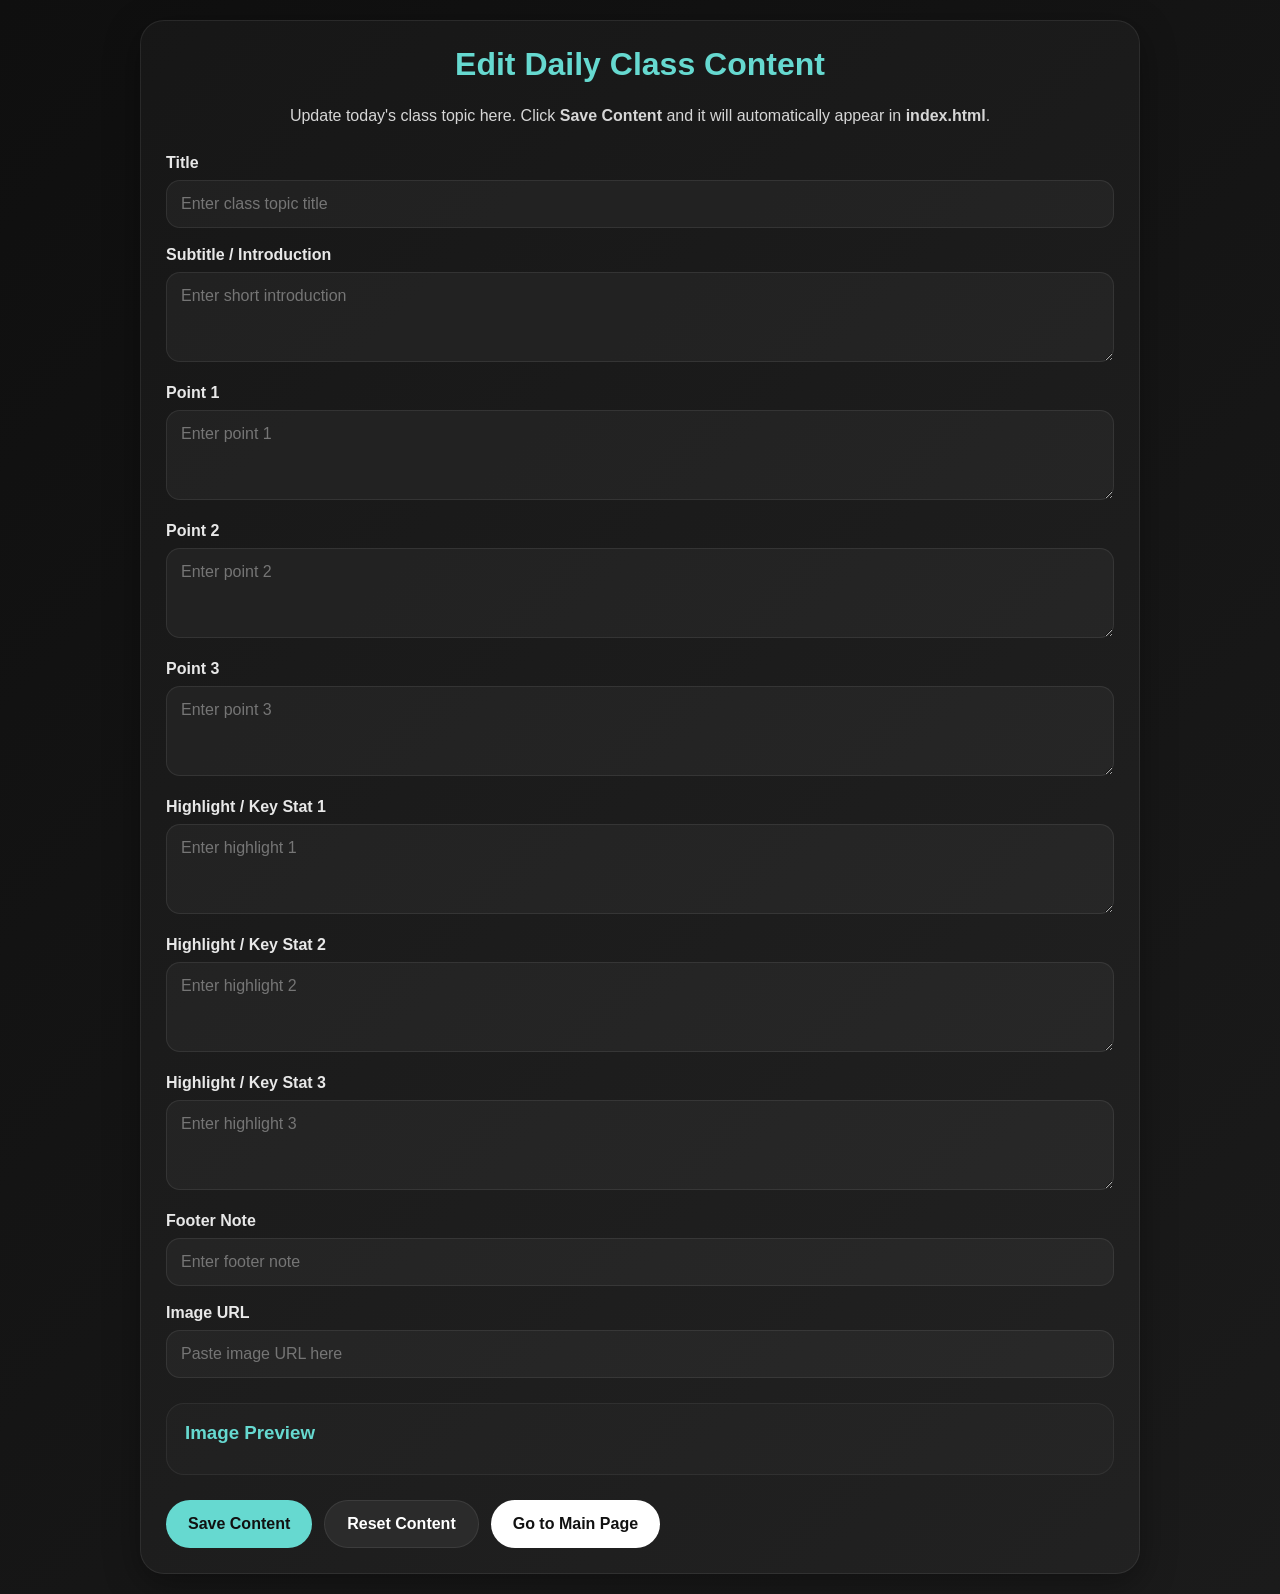
==== content.html @ 234bc448 "Create content.html" ====
<!DOCTYPE html>
<html lang="en">
<head>
  <meta charset="UTF-8" />
  <meta name="viewport" content="width=device-width, initial-scale=1.0" />
  <title>Edit Daily Class Content</title>
  <style>
    * {
      margin: 0;
      padding: 0;
      box-sizing: border-box;
      font-family: "Segoe UI", Tahoma, Geneva, Verdana, sans-serif;
    }

    body {
      background: linear-gradient(135deg, #0f0f0f, #1b1b1b);
      color: #fff;
      min-height: 100vh;
      padding: 20px;
    }

    .editor-container {
      max-width: 1000px;
      margin: 0 auto;
      background: rgba(255,255,255,0.03);
      border: 1px solid rgba(255,255,255,0.08);
      border-radius: 24px;
      padding: 25px;
      box-shadow: 0 10px 35px rgba(0,0,0,0.35);
    }

    h1 {
      text-align: center;
      margin-bottom: 20px;
      color: #66d9d0;
      font-size: 2rem;
    }

    .info {
      text-align: center;
      color: #d6d6d6;
      margin-bottom: 25px;
      line-height: 1.6;
    }

    .form-group {
      margin-bottom: 18px;
    }

    label {
      display: block;
      margin-bottom: 8px;
      font-weight: 600;
      color: #e8e8e8;
    }

    input, textarea {
      width: 100%;
      padding: 14px;
      border-radius: 14px;
      border: 1px solid rgba(255,255,255,0.08);
      background: rgba(255,255,255,0.04);
      color: #fff;
      outline: none;
      font-size: 1rem;
      transition: 0.3s ease;
    }

    input:focus, textarea:focus {
      border-color: #66d9d0;
      box-shadow: 0 0 0 3px rgba(102, 217, 208, 0.12);
    }

    textarea {
      resize: vertical;
      min-height: 90px;
    }

    .btn-row {
      display: flex;
      flex-wrap: wrap;
      gap: 12px;
      margin-top: 25px;
    }

    button, .go-btn {
      border: none;
      padding: 14px 22px;
      border-radius: 50px;
      cursor: pointer;
      font-size: 1rem;
      font-weight: bold;
      text-decoration: none;
      transition: 0.3s ease;
    }

    .save-btn {
      background: #66d9d0;
      color: #111;
    }

    .save-btn:hover {
      background: #7ef7ed;
      transform: translateY(-2px);
    }

    .reset-btn {
      background: #2b2b2b;
      color: #fff;
      border: 1px solid rgba(255,255,255,0.08);
    }

    .reset-btn:hover {
      background: #3a3a3a;
    }

    .go-btn {
      background: #ffffff;
      color: #111;
      display: inline-flex;
      align-items: center;
      justify-content: center;
    }

    .go-btn:hover {
      background: #f0f0f0;
      transform: translateY(-2px);
    }

    .preview-box {
      margin-top: 25px;
      background: rgba(255,255,255,0.02);
      border-radius: 18px;
      padding: 18px;
      border: 1px solid rgba(255,255,255,0.06);
    }

    .preview-box h3 {
      margin-bottom: 12px;
      color: #66d9d0;
    }

    .preview-box img {
      width: 100%;
      max-height: 350px;
      object-fit: cover;
      border-radius: 16px;
      border: 1px solid rgba(255,255,255,0.08);
      display: none;
    }

    .message {
      margin-top: 18px;
      padding: 12px 16px;
      border-radius: 12px;
      display: none;
      font-weight: 600;
    }

    .success {
      background: rgba(102, 217, 208, 0.12);
      border: 1px solid rgba(102, 217, 208, 0.3);
      color: #7ef7ed;
    }

    @media (max-width: 768px) {
      .editor-container {
        padding: 18px;
      }

      h1 {
        font-size: 1.6rem;
      }

      button, .go-btn {
        width: 100%;
        justify-content: center;
      }
    }
  </style>
</head>
<body>
  <div class="editor-container">
    <h1>Edit Daily Class Content</h1>
    <p class="info">
      Update today's class topic here. Click <strong>Save Content</strong> and it will automatically appear in <strong>index.html</strong>.
    </p>

    <div class="form-group">
      <label for="title">Title</label>
      <input type="text" id="title" placeholder="Enter class topic title" />
    </div>

    <div class="form-group">
      <label for="subtitle">Subtitle / Introduction</label>
      <textarea id="subtitle" placeholder="Enter short introduction"></textarea>
    </div>

    <div class="form-group">
      <label for="point1">Point 1</label>
      <textarea id="point1" placeholder="Enter point 1"></textarea>
    </div>

    <div class="form-group">
      <label for="point2">Point 2</label>
      <textarea id="point2" placeholder="Enter point 2"></textarea>
    </div>

    <div class="form-group">
      <label for="point3">Point 3</label>
      <textarea id="point3" placeholder="Enter point 3"></textarea>
    </div>

    <div class="form-group">
      <label for="stat1">Highlight / Key Stat 1</label>
      <textarea id="stat1" placeholder="Enter highlight 1"></textarea>
    </div>

    <div class="form-group">
      <label for="stat2">Highlight / Key Stat 2</label>
      <textarea id="stat2" placeholder="Enter highlight 2"></textarea>
    </div>

    <div class="form-group">
      <label for="stat3">Highlight / Key Stat 3</label>
      <textarea id="stat3" placeholder="Enter highlight 3"></textarea>
    </div>

    <div class="form-group">
      <label for="footerNote">Footer Note</label>
      <input type="text" id="footerNote" placeholder="Enter footer note" />
    </div>

    <div class="form-group">
      <label for="imageUrl">Image URL</label>
      <input type="text" id="imageUrl" placeholder="Paste image URL here" oninput="previewImage()" />
    </div>

    <div class="preview-box">
      <h3>Image Preview</h3>
      <img id="imagePreview" alt="Image Preview">
    </div>

    <div class="btn-row">
      <button class="save-btn" onclick="saveContent()">Save Content</button>
      <button class="reset-btn" onclick="resetContent()">Reset Content</button>
      <a class="go-btn" href="index.html">Go to Main Page</a>
    </div>

    <div class="message success" id="successMsg">Content saved successfully! Open index.html to view changes.</div>
  </div>

  <script>
    function loadExistingContent() {
      const savedData = JSON.parse(localStorage.getItem("dailyClassContent"));

      if (savedData) {
        document.getElementById("title").value = savedData.title || "";
        document.getElementById("subtitle").value = savedData.subtitle || "";
        document.getElementById("point1").value = savedData.point1 || "";
        document.getElementById("point2").value = savedData.point2 || "";
        document.getElementById("point3").value = savedData.point3 || "";
        document.getElementById("stat1").value = savedData.stat1 || "";
        document.getElementById("stat2").value = savedData.stat2 || "";
        document.getElementById("stat3").value = savedData.stat3 || "";
        document.getElementById("footerNote").value = savedData.footerNote || "";
        document.getElementById("imageUrl").value = savedData.imageUrl || "";

        previewImage();
      }
    }

    function saveContent() {
      const contentData = {
        title: document.getElementById("title").value,
        subtitle: document.getElementById("subtitle").value,
        point1: document.getElementById("point1").value,
        point2: document.getElementById("point2").value,
        point3: document.getElementById("point3").value,
        stat1: document.getElementById("stat1").value,
        stat2: document.getElementById("stat2").value,
        stat3: document.getElementById("stat3").value,
        footerNote: document.getElementById("footerNote").value,
        imageUrl: document.getElementById("imageUrl").value
      };

      localStorage.setItem("dailyClassContent", JSON.stringify(contentData));

      const msg = document.getElementById("successMsg");
      msg.style.display = "block";

      setTimeout(() => {
        msg.style.display = "none";
      }, 2500);
    }

    function resetContent() {
      if (confirm("Are you sure you want to clear all saved content?")) {
        localStorage.removeItem("dailyClassContent");
        location.reload();
      }
    }

    function previewImage() {
      const imageUrl = document.getElementById("imageUrl").value.trim();
      const img = document.getElementById("imagePreview");

      if (imageUrl !== "") {
        img.src = imageUrl;
        img.style.display = "block";
      } else {
        img.style.display = "none";
      }
    }

    window.onload = loadExistingContent;
  </script>
</body>
</html>
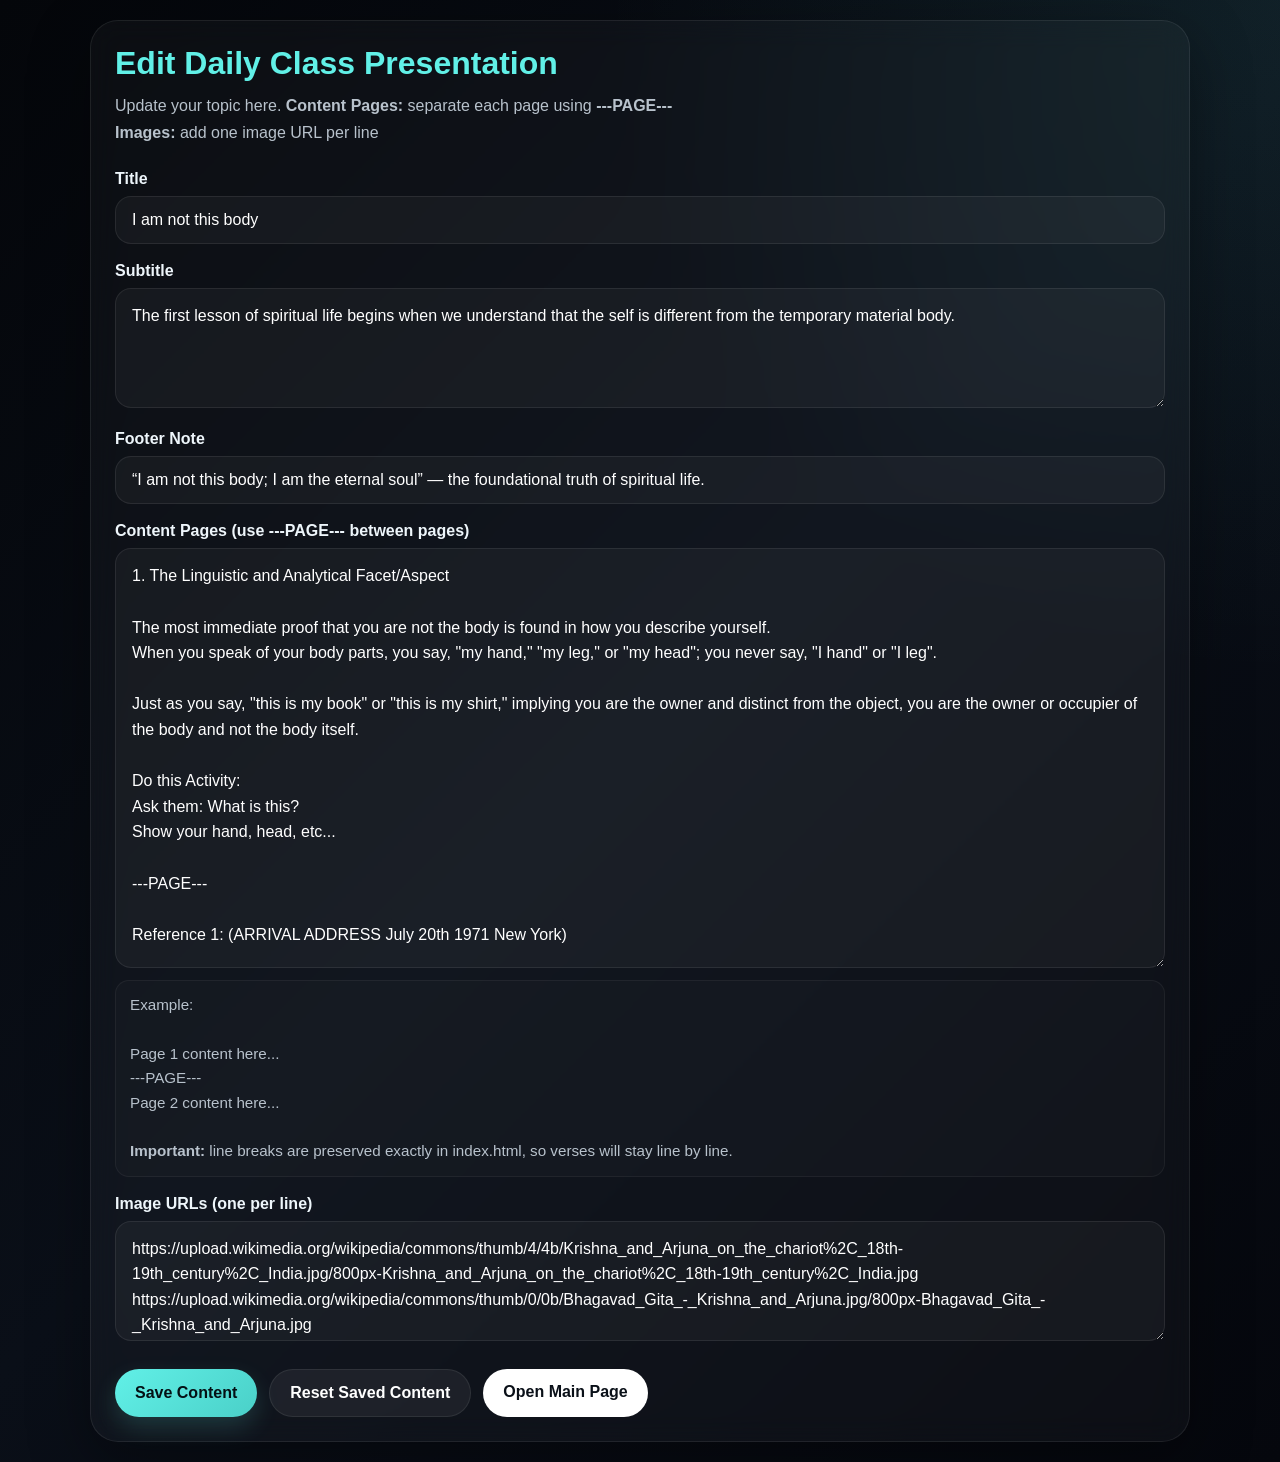
==== commit cce1e21f: "Update content.html" ====
--- a/content.html
+++ b/content.html
@@ -12,308 +12,343 @@
       font-family: "Segoe UI", Tahoma, Geneva, Verdana, sans-serif;
     }
 
+    :root {
+      --bg: #071019;
+      --card: rgba(255,255,255,0.04);
+      --card-border: rgba(255,255,255,0.08);
+      --text: #f5f7fa;
+      --muted: #b8c2cc;
+      --accent: #61f0e7;
+      --accent-dark: #05181c;
+    }
+
     body {
-      background: linear-gradient(135deg, #0f0f0f, #1b1b1b);
-      color: #fff;
+      background:
+        radial-gradient(circle at top right, rgba(97, 240, 231, 0.08), transparent 35%),
+        linear-gradient(135deg, #04060a 0%, #0a0f18 50%, #05070d 100%);
+      color: var(--text);
       min-height: 100vh;
       padding: 20px;
     }
 
-    .editor-container {
-      max-width: 1000px;
+    .wrap {
+      max-width: 1100px;
       margin: 0 auto;
       background: rgba(255,255,255,0.03);
-      border: 1px solid rgba(255,255,255,0.08);
-      border-radius: 24px;
-      padding: 25px;
-      box-shadow: 0 10px 35px rgba(0,0,0,0.35);
+      border: 1px solid var(--card-border);
+      border-radius: 28px;
+      padding: 24px;
+      box-shadow: 0 20px 60px rgba(0,0,0,0.35);
+      backdrop-filter: blur(14px);
     }
 
     h1 {
-      text-align: center;
-      margin-bottom: 20px;
-      color: #66d9d0;
       font-size: 2rem;
-    }
-
-    .info {
-      text-align: center;
-      color: #d6d6d6;
-      margin-bottom: 25px;
-      line-height: 1.6;
-    }
-
-    .form-group {
+      margin-bottom: 10px;
+      color: var(--accent);
+    }
+
+    .sub {
+      color: var(--muted);
+      margin-bottom: 24px;
+      line-height: 1.7;
+    }
+
+    .group {
       margin-bottom: 18px;
     }
 
     label {
       display: block;
       margin-bottom: 8px;
-      font-weight: 600;
-      color: #e8e8e8;
+      font-weight: 700;
+      color: #eef6fb;
     }
 
     input, textarea {
       width: 100%;
-      padding: 14px;
-      border-radius: 14px;
       border: 1px solid rgba(255,255,255,0.08);
       background: rgba(255,255,255,0.04);
       color: #fff;
+      border-radius: 16px;
+      padding: 14px 16px;
       outline: none;
       font-size: 1rem;
-      transition: 0.3s ease;
+      transition: 0.25s ease;
     }
 
     input:focus, textarea:focus {
-      border-color: #66d9d0;
-      box-shadow: 0 0 0 3px rgba(102, 217, 208, 0.12);
+      border-color: rgba(97, 240, 231, 0.35);
+      box-shadow: 0 0 0 3px rgba(97, 240, 231, 0.08);
     }
 
     textarea {
       resize: vertical;
-      min-height: 90px;
-    }
-
-    .btn-row {
+      min-height: 120px;
+      line-height: 1.6;
+    }
+
+    .big-textarea {
+      min-height: 420px;
+      white-space: pre-wrap;
+    }
+
+    .help {
+      margin-top: 8px;
+      color: var(--muted);
+      font-size: 0.95rem;
+      line-height: 1.6;
+      background: rgba(255,255,255,0.02);
+      padding: 12px 14px;
+      border-radius: 14px;
+      border: 1px solid rgba(255,255,255,0.05);
+    }
+
+    .btns {
       display: flex;
+      gap: 12px;
       flex-wrap: wrap;
-      gap: 12px;
-      margin-top: 25px;
-    }
-
-    button, .go-btn {
+      margin-top: 24px;
+    }
+
+    button, a.btn-link {
       border: none;
-      padding: 14px 22px;
-      border-radius: 50px;
       cursor: pointer;
+      padding: 14px 20px;
+      border-radius: 999px;
       font-size: 1rem;
-      font-weight: bold;
+      font-weight: 800;
       text-decoration: none;
-      transition: 0.3s ease;
+      transition: 0.25s ease;
     }
 
     .save-btn {
-      background: #66d9d0;
-      color: #111;
+      background: linear-gradient(135deg, #61f0e7, #4ad0c8);
+      color: #041014;
+      box-shadow: 0 10px 24px rgba(97, 240, 231, 0.16);
     }
 
     .save-btn:hover {
-      background: #7ef7ed;
       transform: translateY(-2px);
     }
 
     .reset-btn {
-      background: #2b2b2b;
+      background: rgba(255,255,255,0.06);
       color: #fff;
       border: 1px solid rgba(255,255,255,0.08);
     }
 
     .reset-btn:hover {
-      background: #3a3a3a;
-    }
-
-    .go-btn {
-      background: #ffffff;
-      color: #111;
-      display: inline-flex;
-      align-items: center;
-      justify-content: center;
-    }
-
-    .go-btn:hover {
-      background: #f0f0f0;
+      background: rgba(255,255,255,0.1);
+    }
+
+    .btn-link {
+      background: #fff;
+      color: #0a1018;
+    }
+
+    .btn-link:hover {
       transform: translateY(-2px);
     }
 
-    .preview-box {
-      margin-top: 25px;
-      background: rgba(255,255,255,0.02);
-      border-radius: 18px;
-      padding: 18px;
-      border: 1px solid rgba(255,255,255,0.06);
-    }
-
-    .preview-box h3 {
-      margin-bottom: 12px;
-      color: #66d9d0;
-    }
-
-    .preview-box img {
-      width: 100%;
-      max-height: 350px;
-      object-fit: cover;
-      border-radius: 16px;
-      border: 1px solid rgba(255,255,255,0.08);
+    .msg {
       display: none;
-    }
-
-    .message {
-      margin-top: 18px;
-      padding: 12px 16px;
-      border-radius: 12px;
-      display: none;
-      font-weight: 600;
-    }
-
-    .success {
-      background: rgba(102, 217, 208, 0.12);
-      border: 1px solid rgba(102, 217, 208, 0.3);
-      color: #7ef7ed;
+      margin-top: 16px;
+      padding: 14px 16px;
+      border-radius: 14px;
+      background: rgba(97, 240, 231, 0.1);
+      color: #9afbf5;
+      border: 1px solid rgba(97, 240, 231, 0.2);
+      font-weight: 700;
     }
 
     @media (max-width: 768px) {
-      .editor-container {
+      .wrap {
         padding: 18px;
       }
 
-      h1 {
-        font-size: 1.6rem;
+      .btns > * {
+        width: 100%;
+        text-align: center;
       }
 
-      button, .go-btn {
-        width: 100%;
-        justify-content: center;
+      .big-textarea {
+        min-height: 320px;
       }
     }
   </style>
 </head>
 <body>
-  <div class="editor-container">
-    <h1>Edit Daily Class Content</h1>
-    <p class="info">
-      Update today's class topic here. Click <strong>Save Content</strong> and it will automatically appear in <strong>index.html</strong>.
+  <div class="wrap">
+    <h1>Edit Daily Class Presentation</h1>
+    <p class="sub">
+      Update your topic here.  
+      <strong>Content Pages:</strong> separate each page using <strong>---PAGE---</strong><br>
+      <strong>Images:</strong> add one image URL per line
     </p>
 
-    <div class="form-group">
+    <div class="group">
       <label for="title">Title</label>
-      <input type="text" id="title" placeholder="Enter class topic title" />
-    </div>
-
-    <div class="form-group">
-      <label for="subtitle">Subtitle / Introduction</label>
-      <textarea id="subtitle" placeholder="Enter short introduction"></textarea>
-    </div>
-
-    <div class="form-group">
-      <label for="point1">Point 1</label>
-      <textarea id="point1" placeholder="Enter point 1"></textarea>
-    </div>
-
-    <div class="form-group">
-      <label for="point2">Point 2</label>
-      <textarea id="point2" placeholder="Enter point 2"></textarea>
-    </div>
-
-    <div class="form-group">
-      <label for="point3">Point 3</label>
-      <textarea id="point3" placeholder="Enter point 3"></textarea>
-    </div>
-
-    <div class="form-group">
-      <label for="stat1">Highlight / Key Stat 1</label>
-      <textarea id="stat1" placeholder="Enter highlight 1"></textarea>
-    </div>
-
-    <div class="form-group">
-      <label for="stat2">Highlight / Key Stat 2</label>
-      <textarea id="stat2" placeholder="Enter highlight 2"></textarea>
-    </div>
-
-    <div class="form-group">
-      <label for="stat3">Highlight / Key Stat 3</label>
-      <textarea id="stat3" placeholder="Enter highlight 3"></textarea>
-    </div>
-
-    <div class="form-group">
+      <input type="text" id="title" placeholder="Enter title">
+    </div>
+
+    <div class="group">
+      <label for="subtitle">Subtitle</label>
+      <textarea id="subtitle" placeholder="Enter subtitle"></textarea>
+    </div>
+
+    <div class="group">
       <label for="footerNote">Footer Note</label>
-      <input type="text" id="footerNote" placeholder="Enter footer note" />
-    </div>
-
-    <div class="form-group">
-      <label for="imageUrl">Image URL</label>
-      <input type="text" id="imageUrl" placeholder="Paste image URL here" oninput="previewImage()" />
-    </div>
-
-    <div class="preview-box">
-      <h3>Image Preview</h3>
-      <img id="imagePreview" alt="Image Preview">
-    </div>
-
-    <div class="btn-row">
-      <button class="save-btn" onclick="saveContent()">Save Content</button>
-      <button class="reset-btn" onclick="resetContent()">Reset Content</button>
-      <a class="go-btn" href="index.html">Go to Main Page</a>
-    </div>
-
-    <div class="message success" id="successMsg">Content saved successfully! Open index.html to view changes.</div>
+      <input type="text" id="footerNote" placeholder="Enter footer note">
+    </div>
+
+    <div class="group">
+      <label for="contentPages">Content Pages (use ---PAGE--- between pages)</label>
+      <textarea id="contentPages" class="big-textarea" placeholder="Enter content pages here..."></textarea>
+      <div class="help">
+        Example:<br><br>
+        Page 1 content here...<br>
+        ---PAGE---<br>
+        Page 2 content here...<br><br>
+        <strong>Important:</strong> line breaks are preserved exactly in <code>index.html</code>, so verses will stay line by line.
+      </div>
+    </div>
+
+    <div class="group">
+      <label for="images">Image URLs (one per line)</label>
+      <textarea id="images" placeholder="https://example.com/image1.jpg&#10;https://example.com/image2.jpg&#10;https://example.com/image3.jpg"></textarea>
+    </div>
+
+    <div class="btns">
+      <button class="save-btn" onclick="saveData()">Save Content</button>
+      <button class="reset-btn" onclick="resetData()">Reset Saved Content</button>
+      <a href="index.html" class="btn-link">Open Main Page</a>
+    </div>
+
+    <div class="msg" id="msg">Content saved successfully! Open index.html to view changes.</div>
   </div>
 
   <script>
-    function loadExistingContent() {
-      const savedData = JSON.parse(localStorage.getItem("dailyClassContent"));
-
-      if (savedData) {
-        document.getElementById("title").value = savedData.title || "";
-        document.getElementById("subtitle").value = savedData.subtitle || "";
-        document.getElementById("point1").value = savedData.point1 || "";
-        document.getElementById("point2").value = savedData.point2 || "";
-        document.getElementById("point3").value = savedData.point3 || "";
-        document.getElementById("stat1").value = savedData.stat1 || "";
-        document.getElementById("stat2").value = savedData.stat2 || "";
-        document.getElementById("stat3").value = savedData.stat3 || "";
-        document.getElementById("footerNote").value = savedData.footerNote || "";
-        document.getElementById("imageUrl").value = savedData.imageUrl || "";
-
-        previewImage();
-      }
-    }
-
-    function saveContent() {
-      const contentData = {
-        title: document.getElementById("title").value,
-        subtitle: document.getElementById("subtitle").value,
-        point1: document.getElementById("point1").value,
-        point2: document.getElementById("point2").value,
-        point3: document.getElementById("point3").value,
-        stat1: document.getElementById("stat1").value,
-        stat2: document.getElementById("stat2").value,
-        stat3: document.getElementById("stat3").value,
-        footerNote: document.getElementById("footerNote").value,
-        imageUrl: document.getElementById("imageUrl").value
+    const defaultData = {
+      title: "I am not this body",
+      subtitle: "The first lesson of spiritual life begins when we understand that the self is different from the temporary material body.",
+      footerNote: "“I am not this body; I am the eternal soul” — the foundational truth of spiritual life.",
+      contentPages: [
+`1. The Linguistic and Analytical Facet/Aspect
+
+The most immediate proof that you are not the body is found in how you describe yourself.
+When you speak of your body parts, you say, "my hand," "my leg," or "my head"; you never say, "I hand" or "I leg".
+
+Just as you say, "this is my book" or "this is my shirt," implying you are the owner and distinct from the object, you are the owner or occupier of the body and not the body itself.
+
+Do this Activity:
+Ask them: What is this?
+Show your hand, head, etc...`,
+
+`Reference 1: (ARRIVAL ADDRESS July 20th 1971 New York)
+
+Lecture - Bhagavad-gītā 2.1, August 1st 1972, Glasgow
+
+https://vedabase.io/en/library/transcripts/720801bggla/#bb198142
+
+Verse:
+dehino 'smin yathā dehe
+kaumāraṁ yauvanaṁ jarā
+tathā dehāntaraṁ prāptir
+dhīras tatra na muhyati
+[Bg. 2.13]`,
+
+`Asmin dehe, in this body, there is a proprietor of this body. Just like I am proprietor of my body, you are proprietor of your body.
+
+I say "my hand." I don't say "I hand." It is my hand. So I am different from this hand.
+
+Just like say, "It is my book", so book is different from me. "It is my table."
+
+Similarly, "my hand," "my eyes," "my leg," "my this," "my that."
+But where I am? What I am?`,
+
+`Reference 2: Lecture, Bhagavad-gītā 13.1 - 2, December 29, 1972, Bombay
+
+https://vedabase.io/en/library/transcripts/721229bgbom/#bb217955
+
+Kṣetra-kṣetra-jñam. Just like we are living in this apartment and we know that I am not this apartment, but I am living in this apartment.
+
+That is being cleared by Kṛṣṇa Himself.
+Idaṁ śarīraṁ kaunteya kṣetram ity abhidhīyate [Bg 13.2].`,
+
+`So we should know this, that "I am not this body; it is my body."
+
+If we analyze the body, I say,
+"It is my hand."
+"It is my leg."
+"It is my head."
+
+Nobody says "I head" or "I hand."
+
+"I" is different from this body.
+
+Just as a person lives in an apartment but is different from it, the soul lives in the body but is never the body itself.`
+      ],
+      images: [
+        "https://upload.wikimedia.org/wikipedia/commons/thumb/4/4b/Krishna_and_Arjuna_on_the_chariot%2C_18th-19th_century%2C_India.jpg/800px-Krishna_and_Arjuna_on_the_chariot%2C_18th-19th_century%2C_India.jpg",
+        "https://upload.wikimedia.org/wikipedia/commons/thumb/0/0b/Bhagavad_Gita_-_Krishna_and_Arjuna.jpg/800px-Bhagavad_Gita_-_Krishna_and_Arjuna.jpg",
+        "https://upload.wikimedia.org/wikipedia/commons/thumb/7/73/Krishna-Arjuna.jpg/800px-Krishna-Arjuna.jpg"
+      ]
+    };
+
+    function loadSavedData() {
+      const saved = JSON.parse(localStorage.getItem("dailyClassPresentation")) || defaultData;
+
+      document.getElementById("title").value = saved.title || "";
+      document.getElementById("subtitle").value = saved.subtitle || "";
+      document.getElementById("footerNote").value = saved.footerNote || "";
+      document.getElementById("contentPages").value = (saved.contentPages || []).join("\n\n---PAGE---\n\n");
+      document.getElementById("images").value = (saved.images || []).join("\n");
+    }
+
+    function saveData() {
+      const title = document.getElementById("title").value.trim();
+      const subtitle = document.getElementById("subtitle").value.trim();
+      const footerNote = document.getElementById("footerNote").value.trim();
+
+      const rawPages = document.getElementById("contentPages").value;
+      const rawImages = document.getElementById("images").value;
+
+      const contentPages = rawPages
+        .split("---PAGE---")
+        .map(p => p.trim())
+        .filter(Boolean);
+
+      const images = rawImages
+        .split("\n")
+        .map(img => img.trim())
+        .filter(Boolean);
+
+      const data = {
+        title: title || defaultData.title,
+        subtitle: subtitle || defaultData.subtitle,
+        footerNote: footerNote || defaultData.footerNote,
+        contentPages: contentPages.length ? contentPages : defaultData.contentPages,
+        images: images.length ? images : defaultData.images
       };
 
-      localStorage.setItem("dailyClassContent", JSON.stringify(contentData));
-
-      const msg = document.getElementById("successMsg");
+      localStorage.setItem("dailyClassPresentation", JSON.stringify(data));
+
+      const msg = document.getElementById("msg");
       msg.style.display = "block";
-
       setTimeout(() => {
         msg.style.display = "none";
       }, 2500);
     }
 
-    function resetContent() {
-      if (confirm("Are you sure you want to clear all saved content?")) {
-        localStorage.removeItem("dailyClassContent");
-        location.reload();
+    function resetData() {
+      if (confirm("Are you sure you want to remove all saved content and restore default data?")) {
+        localStorage.removeItem("dailyClassPresentation");
+        loadSavedData();
       }
     }
 
-    function previewImage() {
-      const imageUrl = document.getElementById("imageUrl").value.trim();
-      const img = document.getElementById("imagePreview");
-
-      if (imageUrl !== "") {
-        img.src = imageUrl;
-        img.style.display = "block";
-      } else {
-        img.style.display = "none";
-      }
-    }
-
-    window.onload = loadExistingContent;
+    window.addEventListener("DOMContentLoaded", loadSavedData);
   </script>
 </body>
 </html>
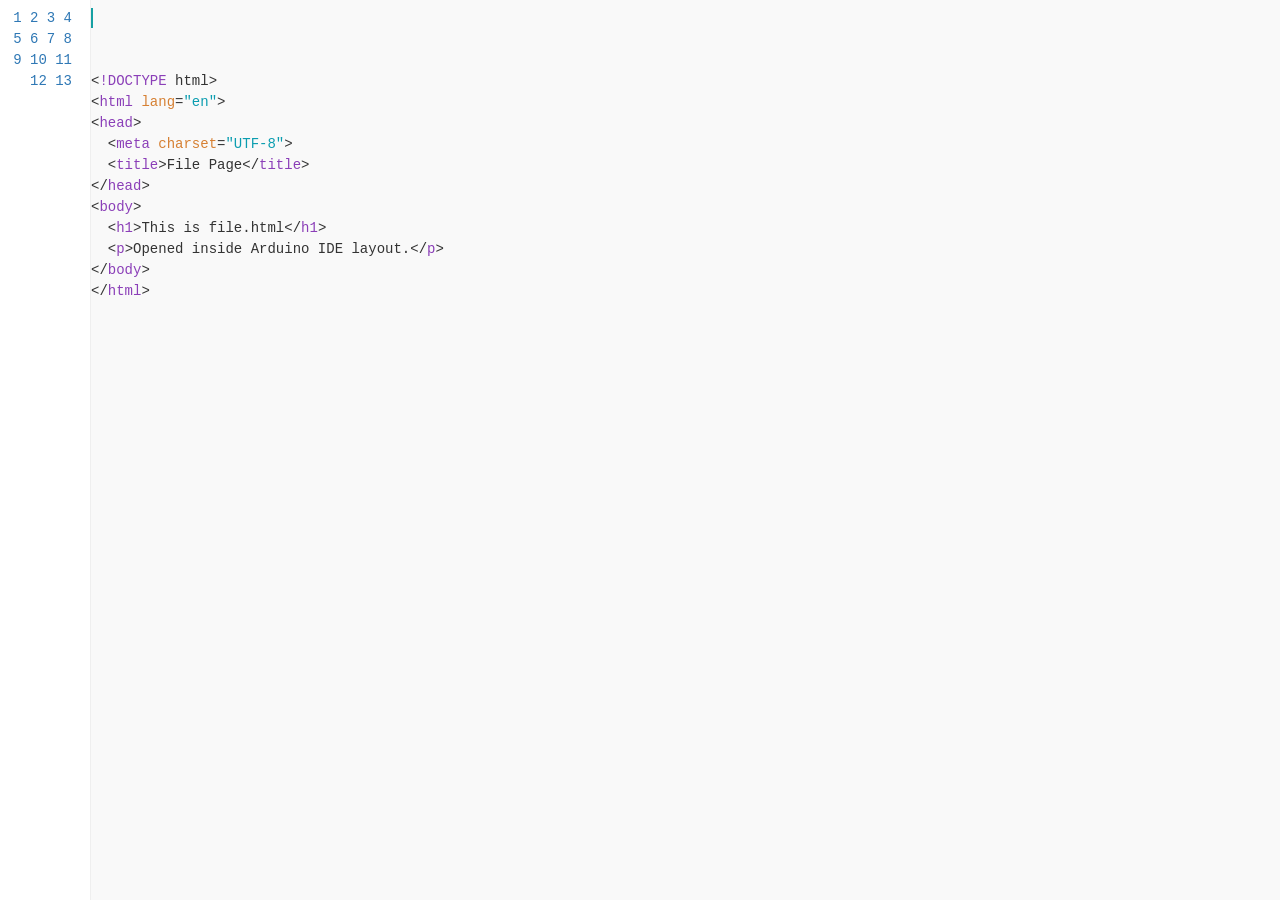
==== commit 8739eb4e: "Update content.html" ====
--- a/content.html
+++ b/content.html
@@ -3,352 +3,92 @@
 <head>
   <meta charset="UTF-8" />
   <meta name="viewport" content="width=device-width, initial-scale=1.0" />
-  <title>Edit Daily Class Content</title>
+  <title>file.html</title>
   <style>
-    * {
+    body {
       margin: 0;
-      padding: 0;
-      box-sizing: border-box;
-      font-family: "Segoe UI", Tahoma, Geneva, Verdana, sans-serif;
+      background: #f9f9f9;
+      font-family: Consolas, "Courier New", monospace;
+      font-size: 14px;
+      color: #333;
+      overflow: hidden;
     }
 
-    :root {
-      --bg: #071019;
-      --card: rgba(255,255,255,0.04);
-      --card-border: rgba(255,255,255,0.08);
-      --text: #f5f7fa;
-      --muted: #b8c2cc;
-      --accent: #61f0e7;
-      --accent-dark: #05181c;
+    .wrapper {
+      display: flex;
+      height: 100vh;
     }
 
-    body {
-      background:
-        radial-gradient(circle at top right, rgba(97, 240, 231, 0.08), transparent 35%),
-        linear-gradient(135deg, #04060a 0%, #0a0f18 50%, #05070d 100%);
-      color: var(--text);
-      min-height: 100vh;
-      padding: 20px;
+    .lines {
+      width: 72px;
+      text-align: right;
+      padding-right: 18px;
+      padding-top: 8px;
+      color: #2f78b5;
+      background: #ffffff;
+      user-select: none;
+      line-height: 1.5;
+      border-right: 1px solid #efefef;
     }
 
-    .wrap {
-      max-width: 1100px;
-      margin: 0 auto;
-      background: rgba(255,255,255,0.03);
-      border: 1px solid var(--card-border);
-      border-radius: 28px;
-      padding: 24px;
-      box-shadow: 0 20px 60px rgba(0,0,0,0.35);
-      backdrop-filter: blur(14px);
+    .code {
+      flex: 1;
+      padding-top: 8px;
+      background: #f9f9f9;
+      white-space: pre;
+      line-height: 1.5;
+      position: relative;
     }
 
-    h1 {
-      font-size: 2rem;
-      margin-bottom: 10px;
-      color: var(--accent);
+    .cursor {
+      position: absolute;
+      top: 8px;
+      left: 0;
+      width: 2px;
+      height: 20px;
+      background: #16a0a3;
     }
 
-    .sub {
-      color: var(--muted);
-      margin-bottom: 24px;
-      line-height: 1.7;
+    .content {
+      padding-left: 0;
     }
 
-    .group {
-      margin-bottom: 18px;
-    }
-
-    label {
-      display: block;
-      margin-bottom: 8px;
-      font-weight: 700;
-      color: #eef6fb;
-    }
-
-    input, textarea {
-      width: 100%;
-      border: 1px solid rgba(255,255,255,0.08);
-      background: rgba(255,255,255,0.04);
-      color: #fff;
-      border-radius: 16px;
-      padding: 14px 16px;
-      outline: none;
-      font-size: 1rem;
-      transition: 0.25s ease;
-    }
-
-    input:focus, textarea:focus {
-      border-color: rgba(97, 240, 231, 0.35);
-      box-shadow: 0 0 0 3px rgba(97, 240, 231, 0.08);
-    }
-
-    textarea {
-      resize: vertical;
-      min-height: 120px;
-      line-height: 1.6;
-    }
-
-    .big-textarea {
-      min-height: 420px;
-      white-space: pre-wrap;
-    }
-
-    .help {
-      margin-top: 8px;
-      color: var(--muted);
-      font-size: 0.95rem;
-      line-height: 1.6;
-      background: rgba(255,255,255,0.02);
-      padding: 12px 14px;
-      border-radius: 14px;
-      border: 1px solid rgba(255,255,255,0.05);
-    }
-
-    .btns {
-      display: flex;
-      gap: 12px;
-      flex-wrap: wrap;
-      margin-top: 24px;
-    }
-
-    button, a.btn-link {
-      border: none;
-      cursor: pointer;
-      padding: 14px 20px;
-      border-radius: 999px;
-      font-size: 1rem;
-      font-weight: 800;
-      text-decoration: none;
-      transition: 0.25s ease;
-    }
-
-    .save-btn {
-      background: linear-gradient(135deg, #61f0e7, #4ad0c8);
-      color: #041014;
-      box-shadow: 0 10px 24px rgba(97, 240, 231, 0.16);
-    }
-
-    .save-btn:hover {
-      transform: translateY(-2px);
-    }
-
-    .reset-btn {
-      background: rgba(255,255,255,0.06);
-      color: #fff;
-      border: 1px solid rgba(255,255,255,0.08);
-    }
-
-    .reset-btn:hover {
-      background: rgba(255,255,255,0.1);
-    }
-
-    .btn-link {
-      background: #fff;
-      color: #0a1018;
-    }
-
-    .btn-link:hover {
-      transform: translateY(-2px);
-    }
-
-    .msg {
-      display: none;
-      margin-top: 16px;
-      padding: 14px 16px;
-      border-radius: 14px;
-      background: rgba(97, 240, 231, 0.1);
-      color: #9afbf5;
-      border: 1px solid rgba(97, 240, 231, 0.2);
-      font-weight: 700;
-    }
-
-    @media (max-width: 768px) {
-      .wrap {
-        padding: 18px;
-      }
-
-      .btns > * {
-        width: 100%;
-        text-align: center;
-      }
-
-      .big-textarea {
-        min-height: 320px;
-      }
-    }
+    .tag { color: #8b3fb8; }
+    .attr { color: #d68033; }
+    .value { color: #0b9db0; }
+    .comment { color: #95a2a6; }
   </style>
 </head>
 <body>
-  <div class="wrap">
-    <h1>Edit Daily Class Presentation</h1>
-    <p class="sub">
-      Update your topic here.  
-      <strong>Content Pages:</strong> separate each page using <strong>---PAGE---</strong><br>
-      <strong>Images:</strong> add one image URL per line
-    </p>
+  <div class="wrapper">
+    <div class="lines">1
+2
+3
+4
+5
+6
+7
+8
+9
+10
+11
+12
+13</div>
 
-    <div class="group">
-      <label for="title">Title</label>
-      <input type="text" id="title" placeholder="Enter title">
+    <div class="code">
+      <div class="cursor"></div>
+      <div class="content">&lt;<span class="tag">!DOCTYPE</span> html&gt;
+&lt;<span class="tag">html</span> <span class="attr">lang</span>=<span class="value">"en"</span>&gt;
+&lt;<span class="tag">head</span>&gt;
+  &lt;<span class="tag">meta</span> <span class="attr">charset</span>=<span class="value">"UTF-8"</span>&gt;
+  &lt;<span class="tag">title</span>&gt;File Page&lt;/<span class="tag">title</span>&gt;
+&lt;/<span class="tag">head</span>&gt;
+&lt;<span class="tag">body</span>&gt;
+  &lt;<span class="tag">h1</span>&gt;This is file.html&lt;/<span class="tag">h1</span>&gt;
+  &lt;<span class="tag">p</span>&gt;Opened inside Arduino IDE layout.&lt;/<span class="tag">p</span>&gt;
+&lt;/<span class="tag">body</span>&gt;
+&lt;/<span class="tag">html</span>&gt;</div>
     </div>
-
-    <div class="group">
-      <label for="subtitle">Subtitle</label>
-      <textarea id="subtitle" placeholder="Enter subtitle"></textarea>
-    </div>
-
-    <div class="group">
-      <label for="footerNote">Footer Note</label>
-      <input type="text" id="footerNote" placeholder="Enter footer note">
-    </div>
-
-    <div class="group">
-      <label for="contentPages">Content Pages (use ---PAGE--- between pages)</label>
-      <textarea id="contentPages" class="big-textarea" placeholder="Enter content pages here..."></textarea>
-      <div class="help">
-        Example:<br><br>
-        Page 1 content here...<br>
-        ---PAGE---<br>
-        Page 2 content here...<br><br>
-        <strong>Important:</strong> line breaks are preserved exactly in <code>index.html</code>, so verses will stay line by line.
-      </div>
-    </div>
-
-    <div class="group">
-      <label for="images">Image URLs (one per line)</label>
-      <textarea id="images" placeholder="https://example.com/image1.jpg&#10;https://example.com/image2.jpg&#10;https://example.com/image3.jpg"></textarea>
-    </div>
-
-    <div class="btns">
-      <button class="save-btn" onclick="saveData()">Save Content</button>
-      <button class="reset-btn" onclick="resetData()">Reset Saved Content</button>
-      <a href="index.html" class="btn-link">Open Main Page</a>
-    </div>
-
-    <div class="msg" id="msg">Content saved successfully! Open index.html to view changes.</div>
   </div>
-
-  <script>
-    const defaultData = {
-      title: "I am not this body",
-      subtitle: "The first lesson of spiritual life begins when we understand that the self is different from the temporary material body.",
-      footerNote: "“I am not this body; I am the eternal soul” — the foundational truth of spiritual life.",
-      contentPages: [
-`1. The Linguistic and Analytical Facet/Aspect
-
-The most immediate proof that you are not the body is found in how you describe yourself.
-When you speak of your body parts, you say, "my hand," "my leg," or "my head"; you never say, "I hand" or "I leg".
-
-Just as you say, "this is my book" or "this is my shirt," implying you are the owner and distinct from the object, you are the owner or occupier of the body and not the body itself.
-
-Do this Activity:
-Ask them: What is this?
-Show your hand, head, etc...`,
-
-`Reference 1: (ARRIVAL ADDRESS July 20th 1971 New York)
-
-Lecture - Bhagavad-gītā 2.1, August 1st 1972, Glasgow
-
-https://vedabase.io/en/library/transcripts/720801bggla/#bb198142
-
-Verse:
-dehino 'smin yathā dehe
-kaumāraṁ yauvanaṁ jarā
-tathā dehāntaraṁ prāptir
-dhīras tatra na muhyati
-[Bg. 2.13]`,
-
-`Asmin dehe, in this body, there is a proprietor of this body. Just like I am proprietor of my body, you are proprietor of your body.
-
-I say "my hand." I don't say "I hand." It is my hand. So I am different from this hand.
-
-Just like say, "It is my book", so book is different from me. "It is my table."
-
-Similarly, "my hand," "my eyes," "my leg," "my this," "my that."
-But where I am? What I am?`,
-
-`Reference 2: Lecture, Bhagavad-gītā 13.1 - 2, December 29, 1972, Bombay
-
-https://vedabase.io/en/library/transcripts/721229bgbom/#bb217955
-
-Kṣetra-kṣetra-jñam. Just like we are living in this apartment and we know that I am not this apartment, but I am living in this apartment.
-
-That is being cleared by Kṛṣṇa Himself.
-Idaṁ śarīraṁ kaunteya kṣetram ity abhidhīyate [Bg 13.2].`,
-
-`So we should know this, that "I am not this body; it is my body."
-
-If we analyze the body, I say,
-"It is my hand."
-"It is my leg."
-"It is my head."
-
-Nobody says "I head" or "I hand."
-
-"I" is different from this body.
-
-Just as a person lives in an apartment but is different from it, the soul lives in the body but is never the body itself.`
-      ],
-      images: [
-        "https://upload.wikimedia.org/wikipedia/commons/thumb/4/4b/Krishna_and_Arjuna_on_the_chariot%2C_18th-19th_century%2C_India.jpg/800px-Krishna_and_Arjuna_on_the_chariot%2C_18th-19th_century%2C_India.jpg",
-        "https://upload.wikimedia.org/wikipedia/commons/thumb/0/0b/Bhagavad_Gita_-_Krishna_and_Arjuna.jpg/800px-Bhagavad_Gita_-_Krishna_and_Arjuna.jpg",
-        "https://upload.wikimedia.org/wikipedia/commons/thumb/7/73/Krishna-Arjuna.jpg/800px-Krishna-Arjuna.jpg"
-      ]
-    };
-
-    function loadSavedData() {
-      const saved = JSON.parse(localStorage.getItem("dailyClassPresentation")) || defaultData;
-
-      document.getElementById("title").value = saved.title || "";
-      document.getElementById("subtitle").value = saved.subtitle || "";
-      document.getElementById("footerNote").value = saved.footerNote || "";
-      document.getElementById("contentPages").value = (saved.contentPages || []).join("\n\n---PAGE---\n\n");
-      document.getElementById("images").value = (saved.images || []).join("\n");
-    }
-
-    function saveData() {
-      const title = document.getElementById("title").value.trim();
-      const subtitle = document.getElementById("subtitle").value.trim();
-      const footerNote = document.getElementById("footerNote").value.trim();
-
-      const rawPages = document.getElementById("contentPages").value;
-      const rawImages = document.getElementById("images").value;
-
-      const contentPages = rawPages
-        .split("---PAGE---")
-        .map(p => p.trim())
-        .filter(Boolean);
-
-      const images = rawImages
-        .split("\n")
-        .map(img => img.trim())
-        .filter(Boolean);
-
-      const data = {
-        title: title || defaultData.title,
-        subtitle: subtitle || defaultData.subtitle,
-        footerNote: footerNote || defaultData.footerNote,
-        contentPages: contentPages.length ? contentPages : defaultData.contentPages,
-        images: images.length ? images : defaultData.images
-      };
-
-      localStorage.setItem("dailyClassPresentation", JSON.stringify(data));
-
-      const msg = document.getElementById("msg");
-      msg.style.display = "block";
-      setTimeout(() => {
-        msg.style.display = "none";
-      }, 2500);
-    }
-
-    function resetData() {
-      if (confirm("Are you sure you want to remove all saved content and restore default data?")) {
-        localStorage.removeItem("dailyClassPresentation");
-        loadSavedData();
-      }
-    }
-
-    window.addEventListener("DOMContentLoaded", loadSavedData);
-  </script>
 </body>
 </html>
